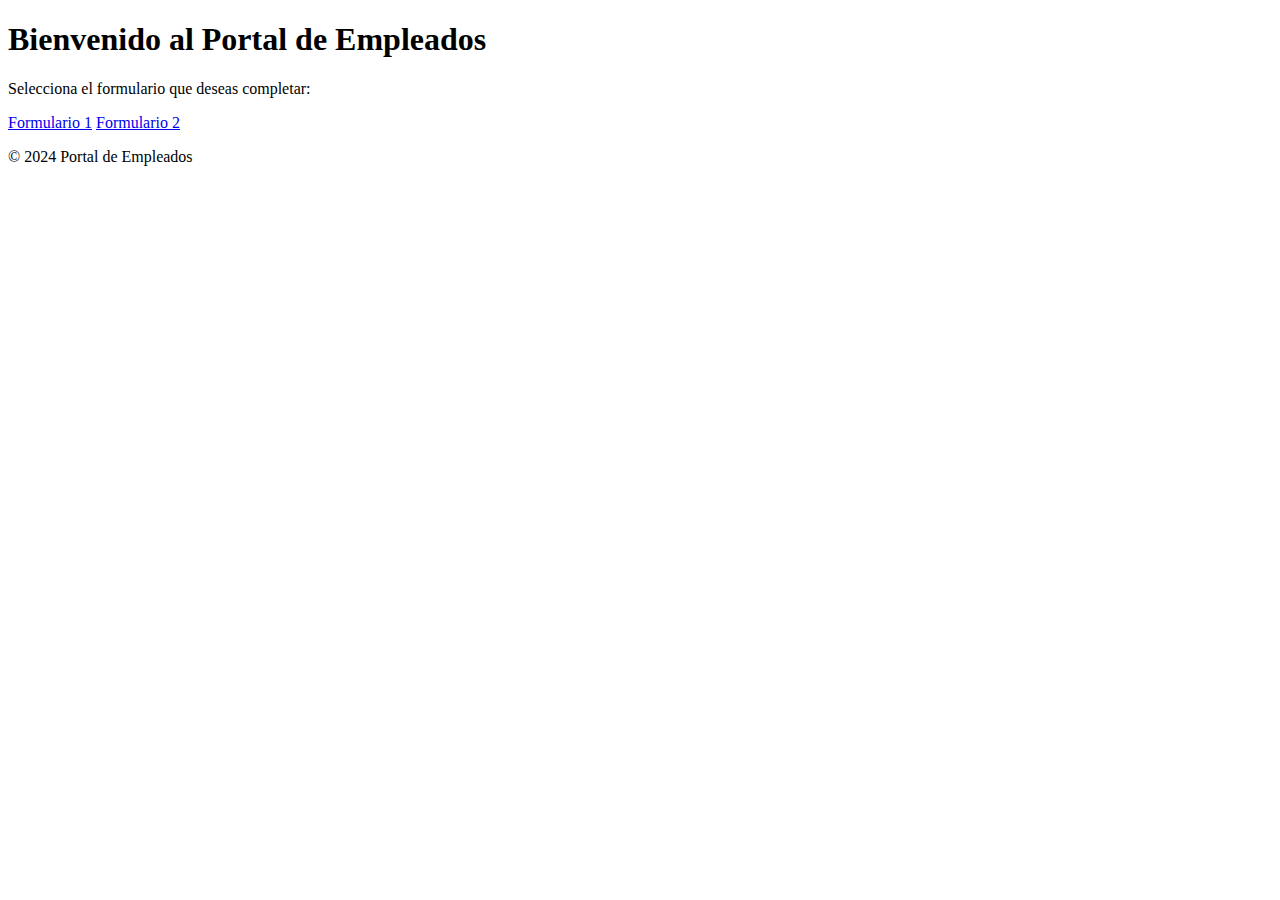
==== index.html @ 64c29677 "Create index.html" ====
<!DOCTYPE html>
<html lang="es">
<head>
    <meta charset="UTF-8">
    <meta name="viewport" content="width=device-width, initial-scale=1.0">
    <link rel="stylesheet" href="styles.css">
    <title>Portal de Empleados</title>
</head>
<body>
    <div class="container">
        <header>
            <h1>Bienvenido al Portal de Empleados</h1>
        </header>
        <section>
            <p>Selecciona el formulario que deseas completar:</p>
            <a href="formulario1.html">Formulario 1</a>
            <a href="formulario2.html">Formulario 2</a>
        </section>
        <footer>
            <p>&copy; 2024 Portal de Empleados</p>
        </footer>
    </div>
</body>
</html>
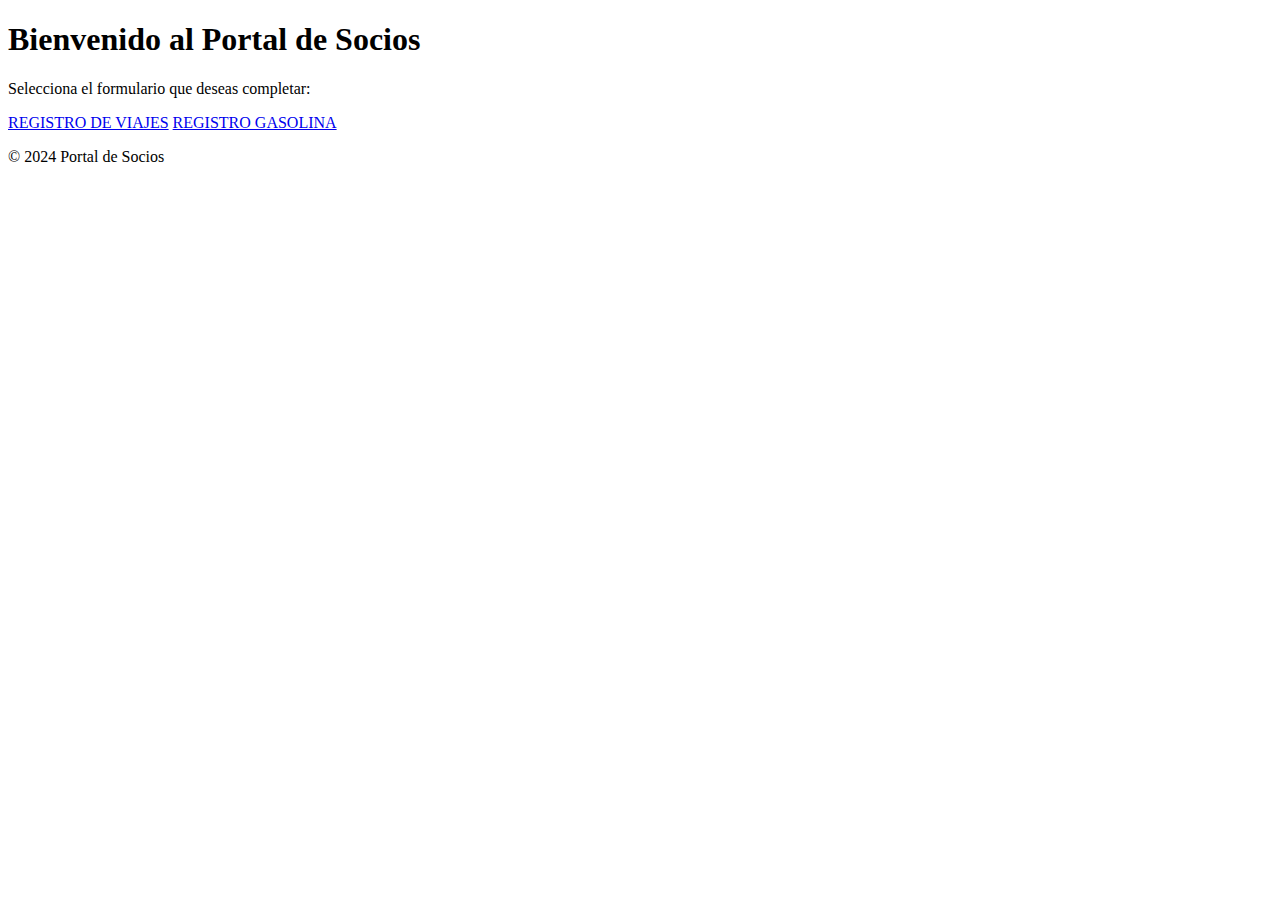
==== commit 7d383f6b: "CORRECCION DE ERRORES" ====
--- a/index.html
+++ b/index.html
@@ -4,20 +4,20 @@
     <meta charset="UTF-8">
     <meta name="viewport" content="width=device-width, initial-scale=1.0">
     <link rel="stylesheet" href="styles.css">
-    <title>Portal de Empleados</title>
+    <title>Portal de Socios</title>
 </head>
 <body>
     <div class="container">
         <header>
-            <h1>Bienvenido al Portal de Empleados</h1>
+            <h1>Bienvenido al Portal de Socios</h1>
         </header>
         <section>
             <p>Selecciona el formulario que deseas completar:</p>
-            <a href="formulario1.html">Formulario 1</a>
-            <a href="formulario2.html">Formulario 2</a>
+            <a href="regviaj.html">REGISTRO DE VIAJES</a>
+            <a href="regas.html">REGISTRO GASOLINA</a>
         </section>
         <footer>
-            <p>&copy; 2024 Portal de Empleados</p>
+            <p>&copy; 2024 Portal de Socios</p>
         </footer>
     </div>
 </body>
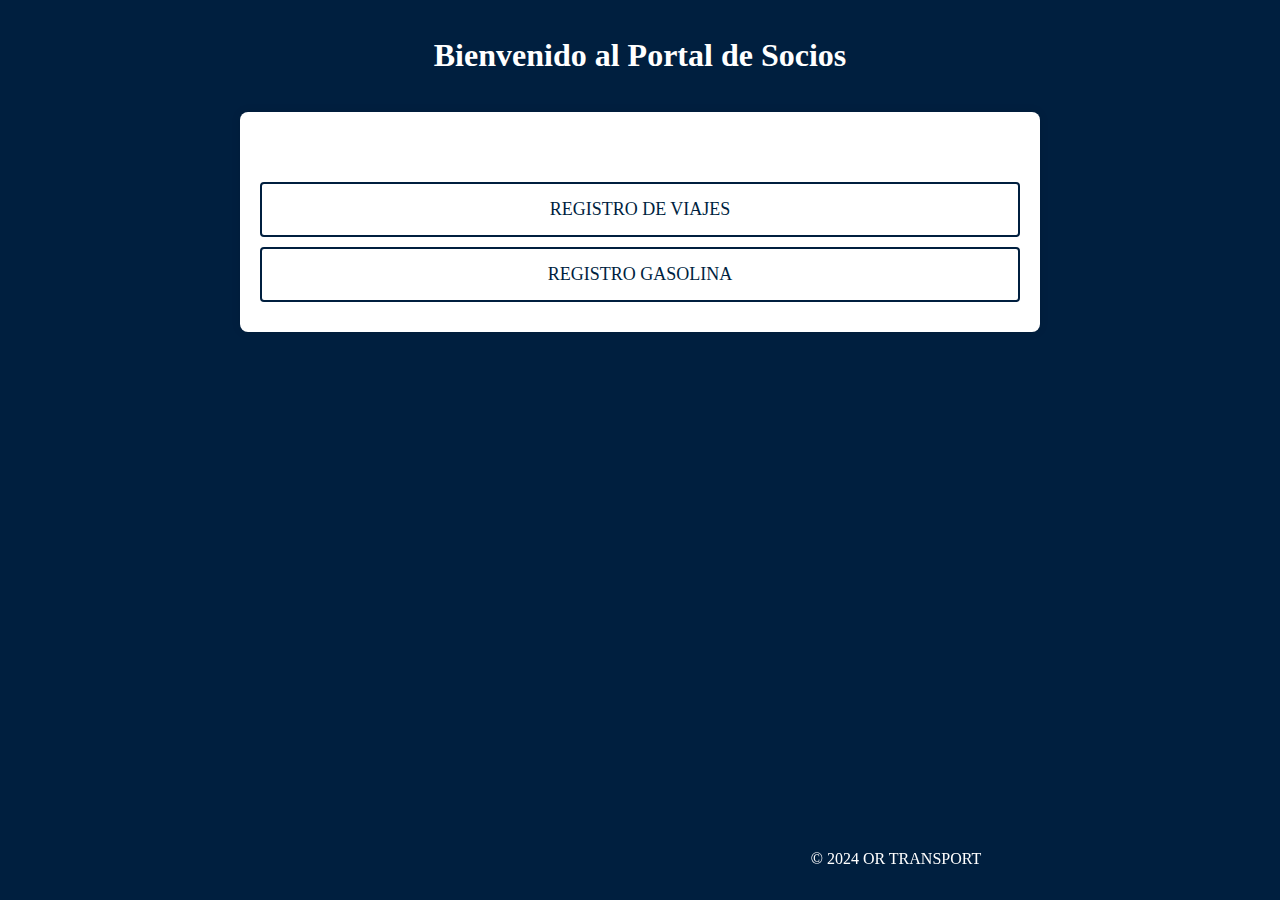
==== commit 270bfa2a: "Update index.html" ====
--- a/index.html
+++ b/index.html
@@ -4,7 +4,7 @@
     <meta charset="UTF-8">
     <meta name="viewport" content="width=device-width, initial-scale=1.0">
     <link rel="stylesheet" href="styles.css">
-    <title>Portal de Socios</title>
+    <title>OR TRANSPORT</title>
 </head>
 <body>
     <div class="container">
@@ -17,7 +17,7 @@
             <a href="regas.html">REGISTRO GASOLINA</a>
         </section>
         <footer>
-            <p>&copy; 2024 Portal de Socios</p>
+            <p>&copy; 2024 OR TRANSPORT</p>
         </footer>
     </div>
 </body>
--- a/styles.css
+++ b/styles.css
@@ -0,0 +1,67 @@
+body {
+    font-family: 'Times New Roman', Times, serif;
+    margin: 0;
+    padding: 0;
+    background-color: #001f3f; /* Azul marino */
+    color: #fff; /* Letras blancas */
+}
+
+.container {
+    max-width: 800px;
+    margin: 0 auto;
+    padding: 0 20px; /* Añade un espacio de relleno a los lados para pantallas más pequeñas */
+}
+
+header {
+    text-align: center;
+    padding: 1em;
+}
+
+section {
+    text-align: center;
+    padding: 20px;
+    background-color: #fff;
+    border-radius: 8px;
+    box-shadow: 0 0 10px rgba(0, 0, 0, 0.1);
+}
+
+a {
+    display: block;
+    margin: 10px 0;
+    padding: 15px 20px;
+    text-decoration: none;
+    color: #001f3f; /* Azul marino */
+    background-color: #fff;
+    border: 2px solid #001f3f;
+    border-radius: 4px;
+    transition: background-color 0.3s ease;
+    font-size: 18px;
+}
+
+a:hover {
+    background-color: #001f3f;
+    color: #fff;
+}
+
+footer {
+    text-align: center;
+    padding: 1em;
+    position: fixed;
+    bottom: 0;
+    width: 100%;
+}
+
+/* Media Query para Pantallas Pequeñas */
+@media screen and (max-width: 600px) {
+    body {
+        font-size: 16px; /* Ajusta el tamaño de la letra para pantallas más pequeñas */
+    }
+
+    section {
+        padding: 15px; /* Ajusta el espacio interno de la sección */
+    }
+
+    a {
+        font-size: 16px; /* Ajusta el tamaño de la letra de los enlaces para pantallas más pequeñas */
+    }
+}
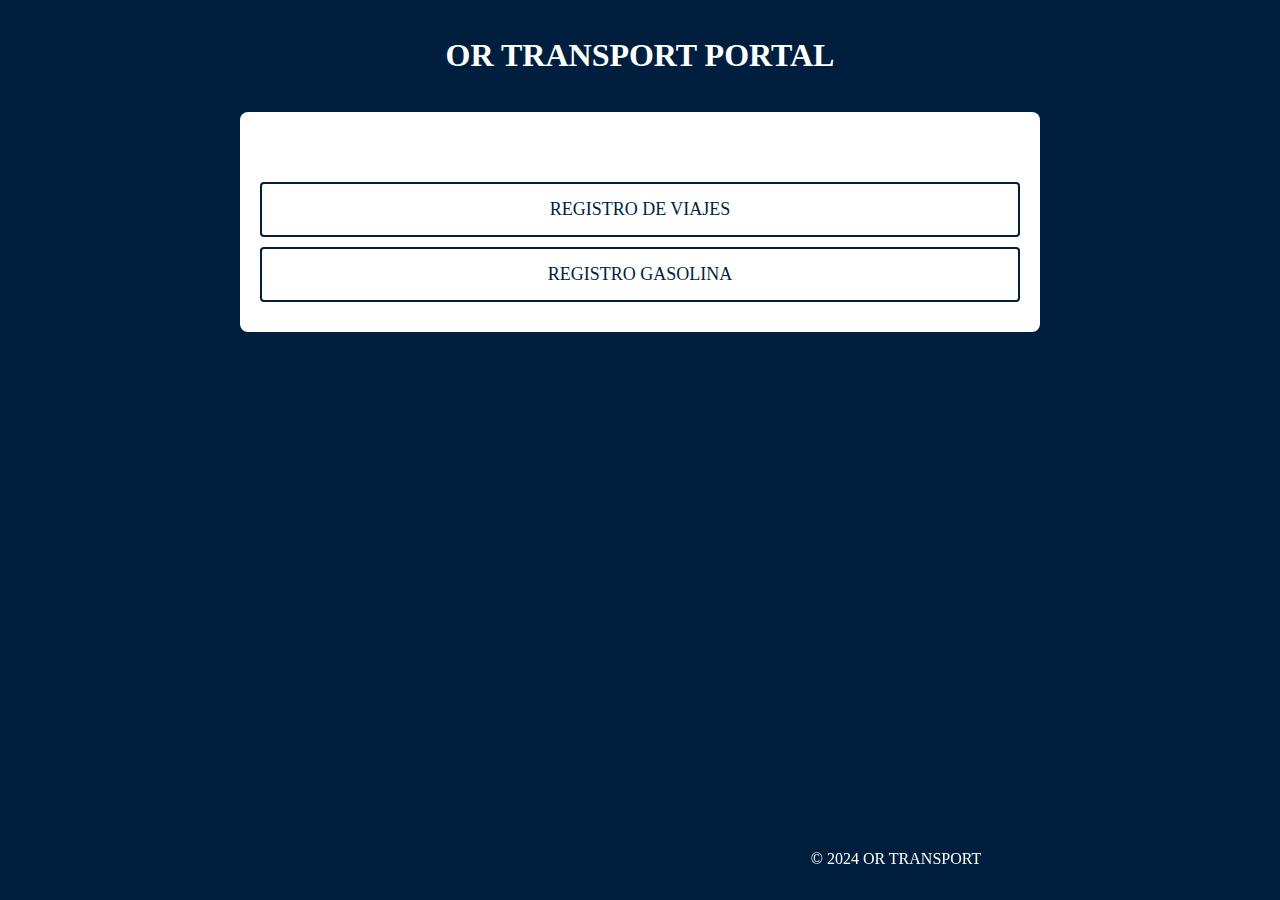
==== commit 80248ca2: "Update index.html" ====
--- a/index.html
+++ b/index.html
@@ -9,7 +9,7 @@
 <body>
     <div class="container">
         <header>
-            <h1>Bienvenido al Portal de Socios</h1>
+            <h1>OR TRANSPORT PORTAL</h1>
         </header>
         <section>
             <p>Selecciona el formulario que deseas completar:</p>
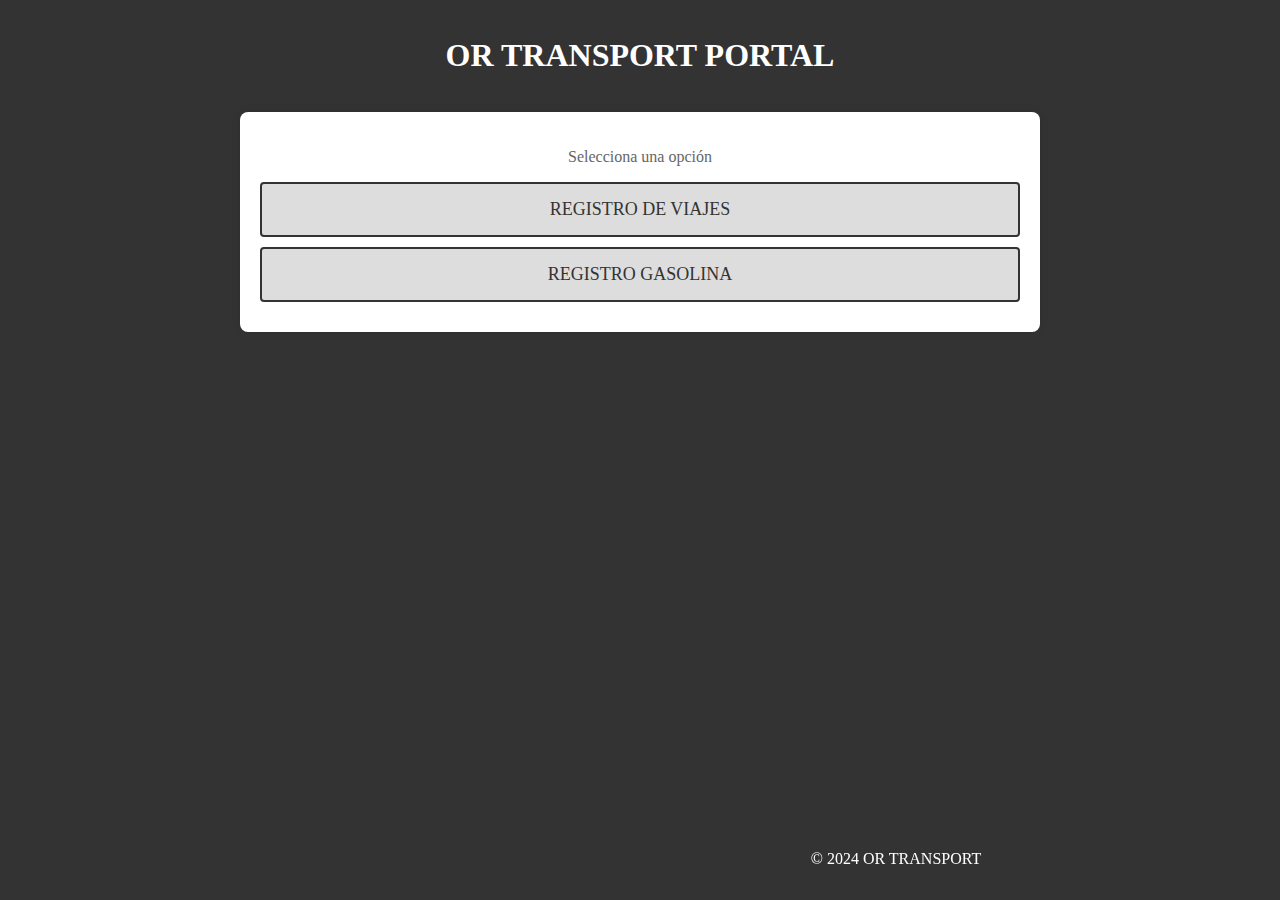
==== commit 809de442: "Update index.html" ====
--- a/index.html
+++ b/index.html
@@ -1,9 +1,8 @@
-<!DOCTYPE html>
-<html lang="es">
+<html>
 <head>
     <meta charset="UTF-8">
     <meta name="viewport" content="width=device-width, initial-scale=1.0">
-    <link rel="stylesheet" href="styles.css">
+    <link rel="stylesheet" href="css/styles.css">
     <title>OR TRANSPORT</title>
 </head>
 <body>
@@ -12,9 +11,9 @@
             <h1>OR TRANSPORT PORTAL</h1>
         </header>
         <section>
-            <p>Selecciona el formulario que deseas completar:</p>
-            <a href="regviaj.html">REGISTRO DE VIAJES</a>
-            <a href="regas.html">REGISTRO GASOLINA</a>
+            <p>Selecciona una opción</p>
+            <a href="regviaj/regviaj.html">REGISTRO DE VIAJES</a>
+            <a href="regas/regas.html">REGISTRO GASOLINA</a>
         </section>
         <footer>
             <p>&copy; 2024 OR TRANSPORT</p>
--- a/css/styles.css
+++ b/css/styles.css
@@ -0,0 +1,74 @@
+body {
+    font-family: 'Times New Roman', Times, serif;
+    margin: 0;
+    padding: 0;
+    background-color: #333; /* Cambiado a gris oscuro */
+    color: #fff; 
+}
+
+.container {
+    max-width: 800px;
+    margin: 0 auto;
+    padding: 0 20px; 
+}
+
+header {
+    text-align: center;
+    padding: 1em;
+    color: #fff; /* Color del texto del encabezado */
+}
+
+section {
+    text-align: center;
+    padding: 20px;
+    background-color: #fff;
+    color: #666;
+    border-radius: 8px;
+    box-shadow: 0 0 10px rgba(0, 0, 0, 0.1);
+}
+
+section p {
+    color: #666; /* Cambiado a gris medio */
+}
+
+a {
+    display: block;
+    margin: 10px 0;
+    padding: 15px 20px;
+    text-decoration: none;
+    color: #333; /* Color del texto de los enlaces */
+    background-color: #ddd; /* Color de fondo de los enlaces (gris claro) */
+    border: 2px solid #333; /* Color del borde de los enlaces (gris oscuro) */
+    border-radius: 4px;
+    transition: background-color 0.3s ease;
+    font-size: 18px;
+}
+
+a:hover {
+    background-color: #333; /* Cambiado al mismo gris oscuro del fondo */
+    color: #fff;
+}
+
+footer {
+    text-align: center;
+    padding: 1em;
+    position: fixed;
+    bottom: 0;
+    width: 100%;
+}
+
+@media screen and (max-width: 600px) {
+    body {
+        font-size: 16px; 
+    }
+
+    section {
+        padding: 15px;
+    }
+
+    a {
+        font-size: 16px;
+    }
+}
+
+
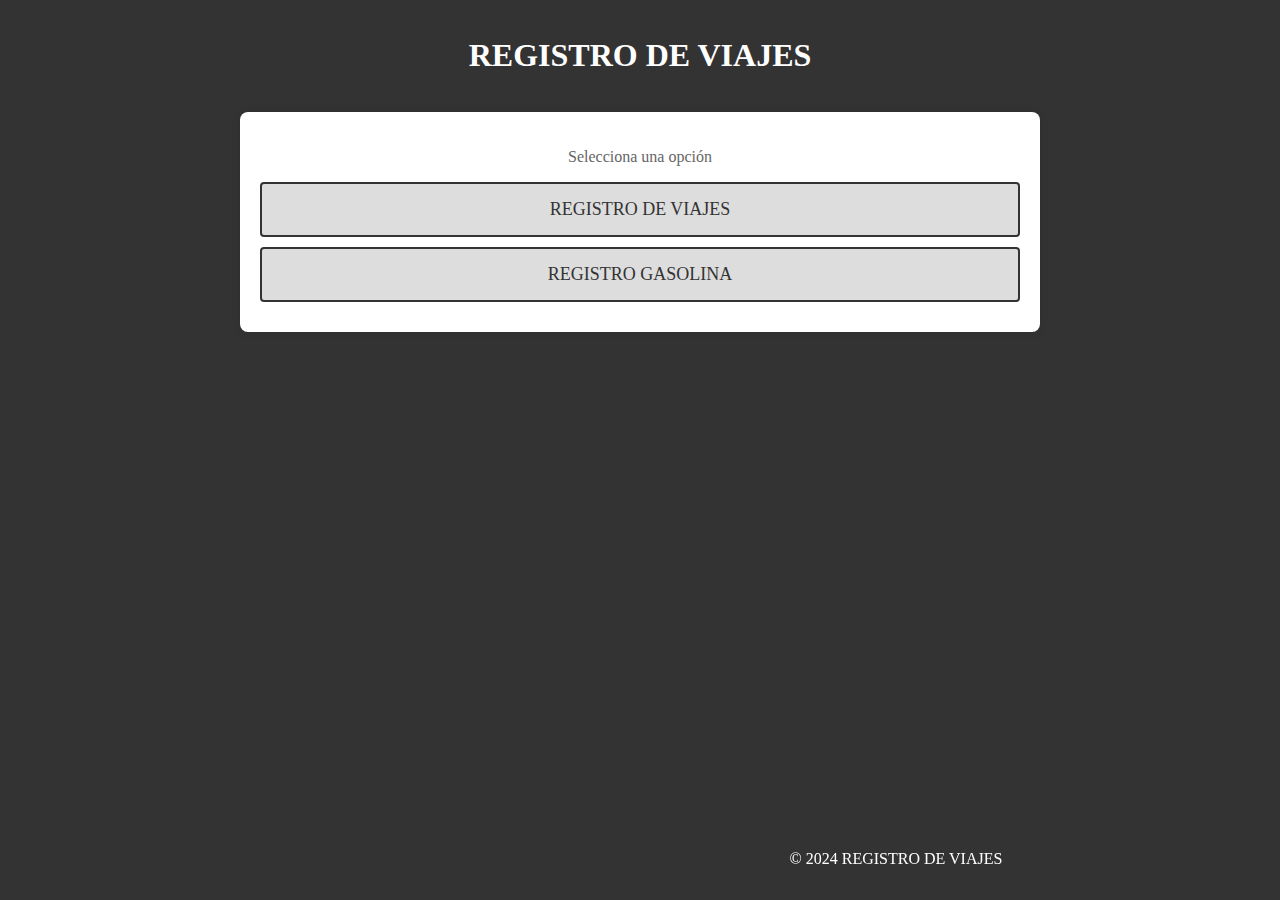
==== commit a44cb704: "Update index.html" ====
--- a/index.html
+++ b/index.html
@@ -3,12 +3,12 @@
     <meta charset="UTF-8">
     <meta name="viewport" content="width=device-width, initial-scale=1.0">
     <link rel="stylesheet" href="css/styles.css">
-    <title>OR TRANSPORT</title>
+    <title>REGISTRO DE VIAJES</title>
 </head>
 <body>
     <div class="container">
         <header>
-            <h1>OR TRANSPORT PORTAL</h1>
+            <h1>REGISTRO DE VIAJES</h1>
         </header>
         <section>
             <p>Selecciona una opción</p>
@@ -16,7 +16,7 @@
             <a href="regas/regas.html">REGISTRO GASOLINA</a>
         </section>
         <footer>
-            <p>&copy; 2024 OR TRANSPORT</p>
+            <p>&copy; 2024 REGISTRO DE VIAJES</p>
         </footer>
     </div>
 </body>
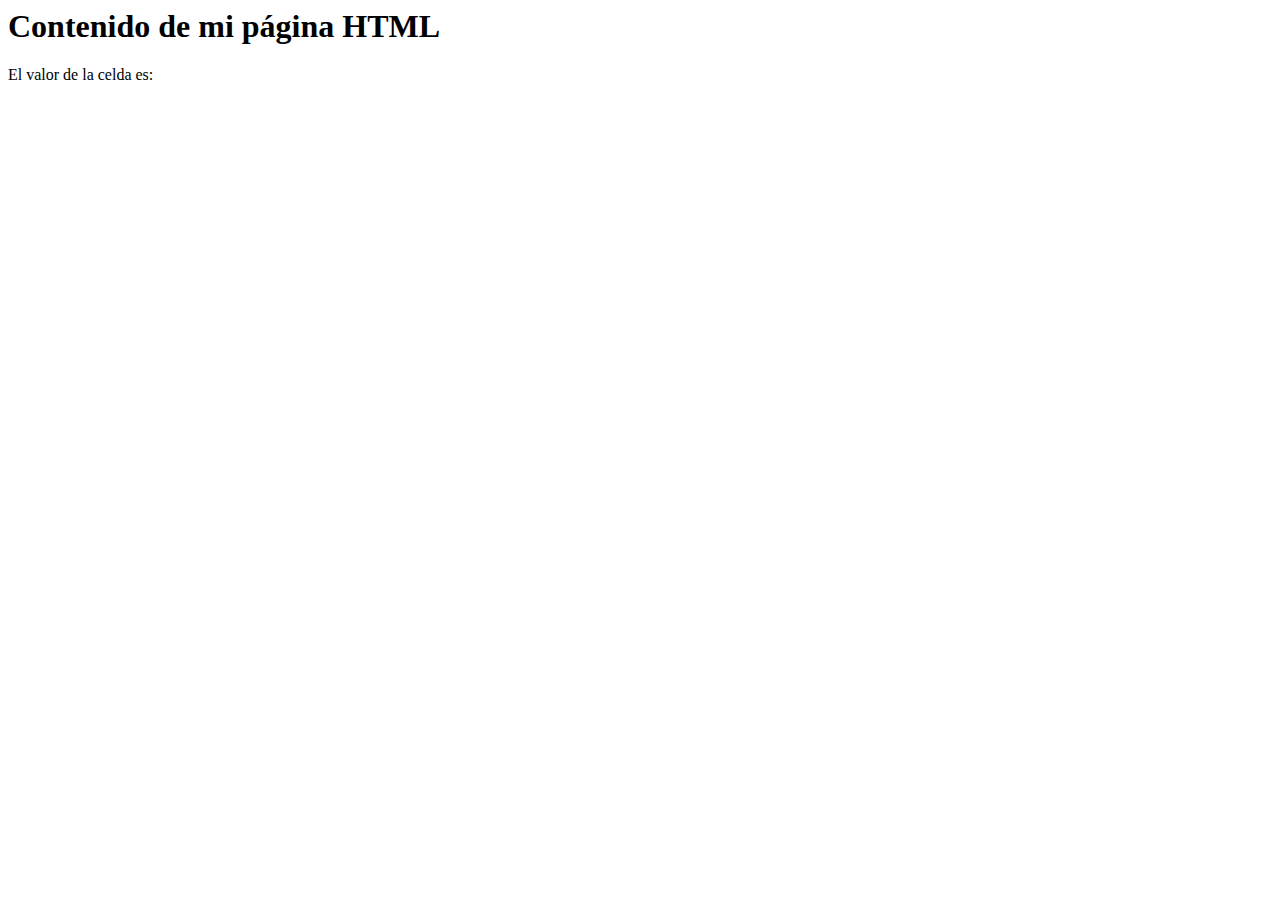
==== commit 56aeb8e0: "Rename test to index.html" ====
--- a/index.html
+++ b/index.html
@@ -1,23 +1,33 @@
-<html>
+<html lang="es">
 <head>
-    <meta charset="UTF-8">
-    <meta name="viewport" content="width=device-width, initial-scale=1.0">
-    <link rel="stylesheet" href="css/styles.css">
-    <title>REGISTRO DE VIAJES</title>
+  <meta charset="UTF-8">
+  <meta name="viewport" content="width=device-width, initial-scale=1.0">
+  <title>Mi Página HTML</title>
 </head>
 <body>
-    <div class="container">
-        <header>
-            <h1>REGISTRO DE VIAJES</h1>
-        </header>
-        <section>
-            <p>Selecciona una opción</p>
-            <a href="regviaj/regviaj.html">REGISTRO DE VIAJES</a>
-            <a href="regas/regas.html">REGISTRO GASOLINA</a>
-        </section>
-        <footer>
-            <p>&copy; 2024 REGISTRO DE VIAJES</p>
-        </footer>
-    </div>
+
+  <!-- Aquí puedes tener tu propio contenido HTML -->
+  <div>
+    <h1>Contenido de mi página HTML</h1>
+    <p>El valor de la celda es: <span id="valorCelda"></span></p>
+  </div>
+
+  <script>
+    // Hace una solicitud HTTP a la aplicación web de Google Apps Script
+    fetch('https://script.google.com/macros/s/AKfycbzQjYcngqPbDdosP1Fw01EqXx1Z8dTmJYG_qqd_WykHlz7L7aa3_-gYvLP7LCrU1-Tg/exec?celda=E2', { 
+      method: 'GET',
+      mode: 'cors',
+      headers: {
+        'Content-Type': 'application/json'
+      }
+    })
+      .then(response => response.text())
+      .then(data => {
+        // Actualiza el contenido del span con el valor de la celda
+        document.getElementById('valorCelda').textContent = data;
+      })
+      .catch(error => console.error('Error al obtener el valor de la celda:', error));
+  </script>
+
 </body>
 </html>
